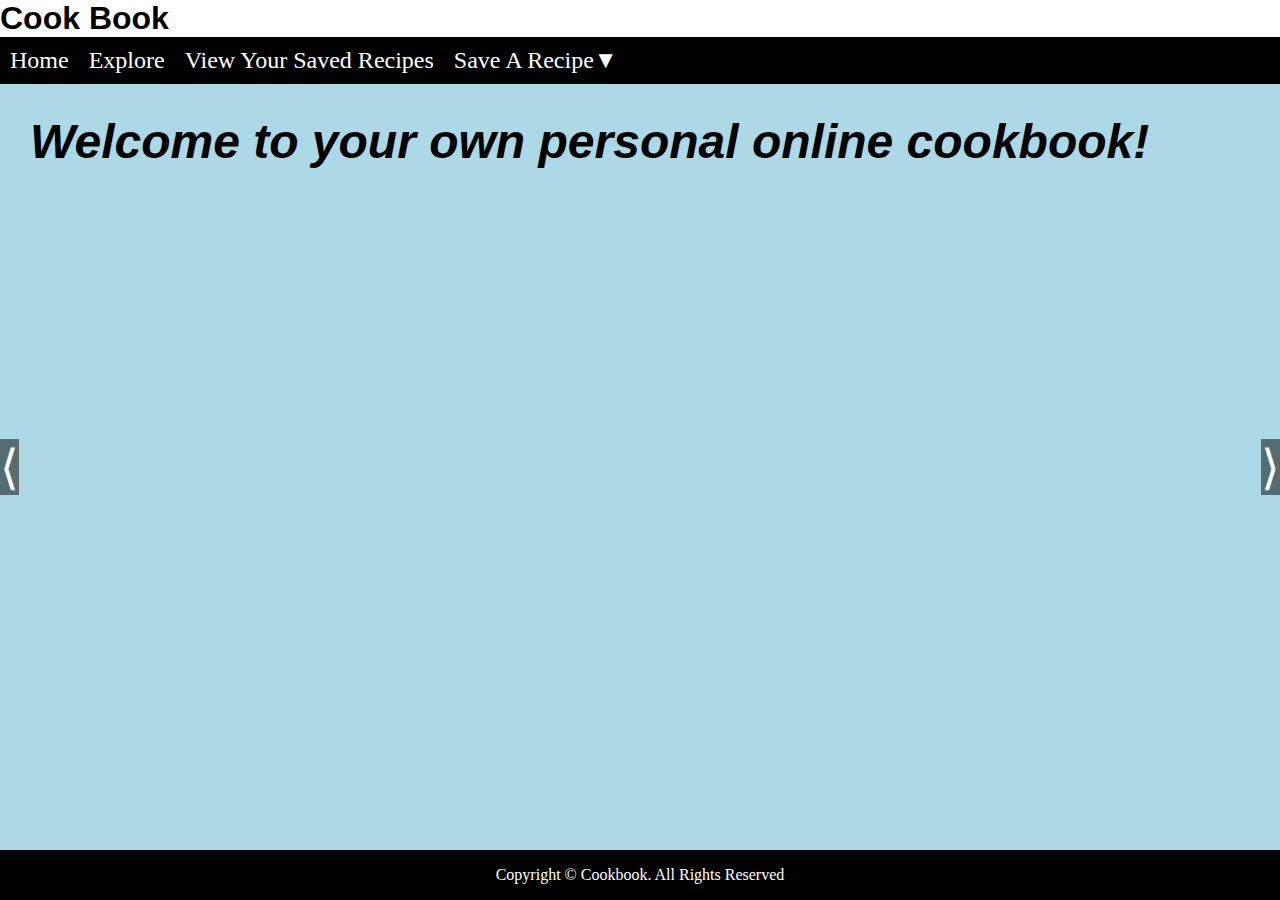
==== index.html @ 428736f1 "worked on report.html and fixed a few errors" ====
<!DOCTYPE html>

<html lang="en">

<head>
    <meta charset="UTF-8">
    <meta name="viewport" content="width=device-width, initial-scale=1.0">
    <title>Cook Book</title>
    <link rel="icon" href="images/favicon.ico" />
    <link rel="stylesheet" href="css/slideshow.css">
    <link rel="stylesheet" href="css/shared.css">
    <script defer src="js/nav-bar.js"></script>
    <script defer src="js/slideshow.js"></script>
</head>


<body>

    <header>
        <h1>Cook Book</h1>
        <div id="menu-button">
            <svg viewBox="0 0 100 80" width="30" height="30">
                <rect fill="white" width="100" height="15"></rect>
                <rect fill="white" y="30" width="100" height="15"></rect>
                <rect fill="white" y="60" width="100" height="15"></rect>
            </svg>
        </div>
        <nav id="navigation">
            <ul class="navlinks">
                <li class="navlink"><a href="index.html">Home</a></li>
                <li class="navlink"><a href="explore.html">Explore</a></li>
                <li class="navlink"><a href="saved-recipes.html">View Your Saved Recipes</a></li>
                <li class="navlink">
                    <div class="label" id="save-a-recipe">
                        Save A Recipe&#9660;
                    </div>
                    <ul id="drop-down-items">
                        <li><a href="create-a-recipe.html">Create Your Own Recipe</a></li>
                        <li><a href="save-a-recipe.html">Save a Recipe from a Website</a></li>
                    </ul>
                </li>
            </ul>
        </nav>
    </header>

    <main>
        <div class="carousel">
            <div class="slide">
                <div class="slide-welcome-message">
                    <h2 id="welcome-message">Welcome to your own personal online cookbook!</h2>
                </div>
                
            </div>
            <figure class="slide">
                <img class="slide-img" src="images/pasta.jpeg"
                    alt="Creamy Roasted Vegetable Pasta; noodles mixed with vegetablese in a creamy sauce, topped with herbs in a white bowl. The white bowl is on top of a larger plate with a serving utensil in it.">
                <figcaption class="slide-img-caption">Creamy Roasted Vegetable Pasta from Planted and Picked. <a
                        href="https://plantedandpicked.com/creamy-roasted-vegetable-pasta/" class="explore-button">Click
                        here to get this delicious recipe!</a></figcaption>

            </figure>
            <figure class="slide">
                <img class="slide-img"  src="images/donuts.jpeg"
                    alt="Maple Bacon Donuts; A few donuts on a grid backing rack. The donuts have shiny glaze to them with bacon bits on top and around them.">
                <figcaption class="slide-img-caption">Maple Bacon Donuts from The Hangry Woman. <a
                        href="https://hangrywoman.com/maple-bacon-donuts/" class="explore-button">Click here to
                        get this delicious recipe!</a></figcaption>

            </figure>
            <div id="controls">
                    <div id="left" class="arrow">&#10216;</div>     
                    <div id="right" class="arrow">&#10217;</div> 
            </div>
        </div>
    </main>
    <footer>
        <p>Copyright &#169; Cookbook. All Rights Reserved</p>
    </footer>
</body>


</html>
---- css/slideshow.css ----
.carousel {
  display: flex;
  position: relative;
  overflow: hidden;
  width: 100%;
  height: 100%;
  box-sizing: border-box;
}

.slide {
  background-color: lightblue;
  position: absolute;
  left: 0;
  right: 0;
  bottom: 0;
  top: 0;
  transition: transform 2s ease-in-out;
  box-sizing: border-box;
  width: 100%;
  height: 100%;
  margin: 0;
}

.slide-img {
  height: 100%;
  width: 100%;
  object-fit: cover;
  box-sizing: border-box;
}

.slide-img-caption {
  position: absolute;
  top: 0;
  right: 0;
  padding: 10px;
  background-color: rgba(0, 0, 0, 0.5);
  color: white;
  font-size: 0.9em;
  font-style: italic;
}

.slide-img-caption>a {
  color: white;
}

.slide:not(:first-child) {
  transform: translateX(100%);
}

.slide.current {
  transform: unset;
}

.slide.past {
  transform: translateX(-100%);
}

.arrow {
  color: white;
  transition: color 0.2s linear;
  cursor: pointer;
  user-select: none;
  font-size: 3em;
  background-color: rgba(0, 0, 0, 0.5);
  z-index: 1;
}

.arrow:hover {
  background-color: black;
}

#controls {
  display: flex;
  flex-direction: row;
  justify-content: space-between;
  width: 100%;
  align-items: center;
}
/* .slide-welcome-message {
  align-items: center;
  justify-content: center;
  display: flex;
  flex-direction: row;
} */

#welcome-message {
  /* font-size: 4em;
  padding: 30px;
  font-style: italic;
  box-sizing: border-box;
  height: 100%; */

    font-size: 3em;
    padding: 30px;
    font-style: italic;
    box-sizing: border-box;
}

#drop-down-items>li>a {
  border-top: 1px solid white;
}

@media (max-width: 600px) {
  .slide {
    width: 100%;
  }
  .slide-img {
    width: 100%;
  }
}
---- css/shared.css ----
body {
    margin: 0;
    display: flex;
    flex-direction: column;
    height: 100vh;
    min-height: 100vh;
}

main {
    flex-grow: 1;
    flex-basis: 0;
}


header, h1, h2, h3, h4{
    font-family: Arial, sans-serif;
}
header, h1, h2, h3{
    margin: 0;
}

p, a, label, textarea, button, .label, .slide-img-caption,li {
    font-family: Georgia;
}

.navlinks, #drop-down-items {
    list-style-type: none;
    padding: 0;
    margin: 0;
}

.navlinks {
    display: flex;
    flex-direction: row;
    justify-content: flex-start;
    background-color: black;
    font-size: 1.5em;
}

.navlink {
    position: relative;
}

.navlink>a, .label, #drop-down-items>li>a {
    display: block;
    padding: 10px;
    text-decoration: none;
    color: white;
    cursor: pointer;
}

.navlink>a:hover, .label:hover, #drop-down-items>li>a:hover {
    display: block;
    background-color: rgb(80, 80, 80);
}

.navlink>a:active, .label:active {
    display: block;
    background-color: lightblue;
}

#drop-down-items {
    display: none;
    position: absolute;
    background-color: black;
}

#drop-down-items.open {
    display: block;
    z-index: 2;
}

#menu-button {
    display: none;
}

.container {
    display: flex;
    justify-content: flex-start;
    flex-direction: column;
    flex-grow: 1;
    flex-basis: 0;
    margin: 10px;
    padding: 5px;
}

.card {
    background-color: whitesmoke;
    box-shadow: 3px 6px 9px grey;
}

footer {
    background-color: black;
    color: white;
    display: flex;
    justify-content: space-around;
}

@media (max-width: 600px) {
    header {
        background-color: black;
        color: white;
        /* margin: -8px;   */
        display: flex;
        flex-direction: row;
        justify-content: space-between;
        position: sticky;
        left: 0;
        right: 0;
        top: 0;
        box-shadow: 0 0 20px black;
        z-index: 1;
        /* added */
        flex-wrap: wrap;

    }
    h1 {
        padding: 8px;
    }
    #menu-button {
        display: flex;
        padding: 8px;
        justify-content: center;
        align-items: center;
    }
    #menu-button:hover {
        background-color: rgb(80, 80, 80);
    }
    #navigation {
        display: none;
        position: absolute;
        top: 100%;
        right: 0;
    }
    .navlinks {
        flex-direction: column;
    }
    .navlink>a, .navlink>.label, #drop-down-items>li>a {
        border-top: 1px solid white;
    }
    #drop-down-items {
        display: none;
    }
    #drop-down-items.open {
        display: block;
    }
    #navigation.open {
        display: block;
    }
}
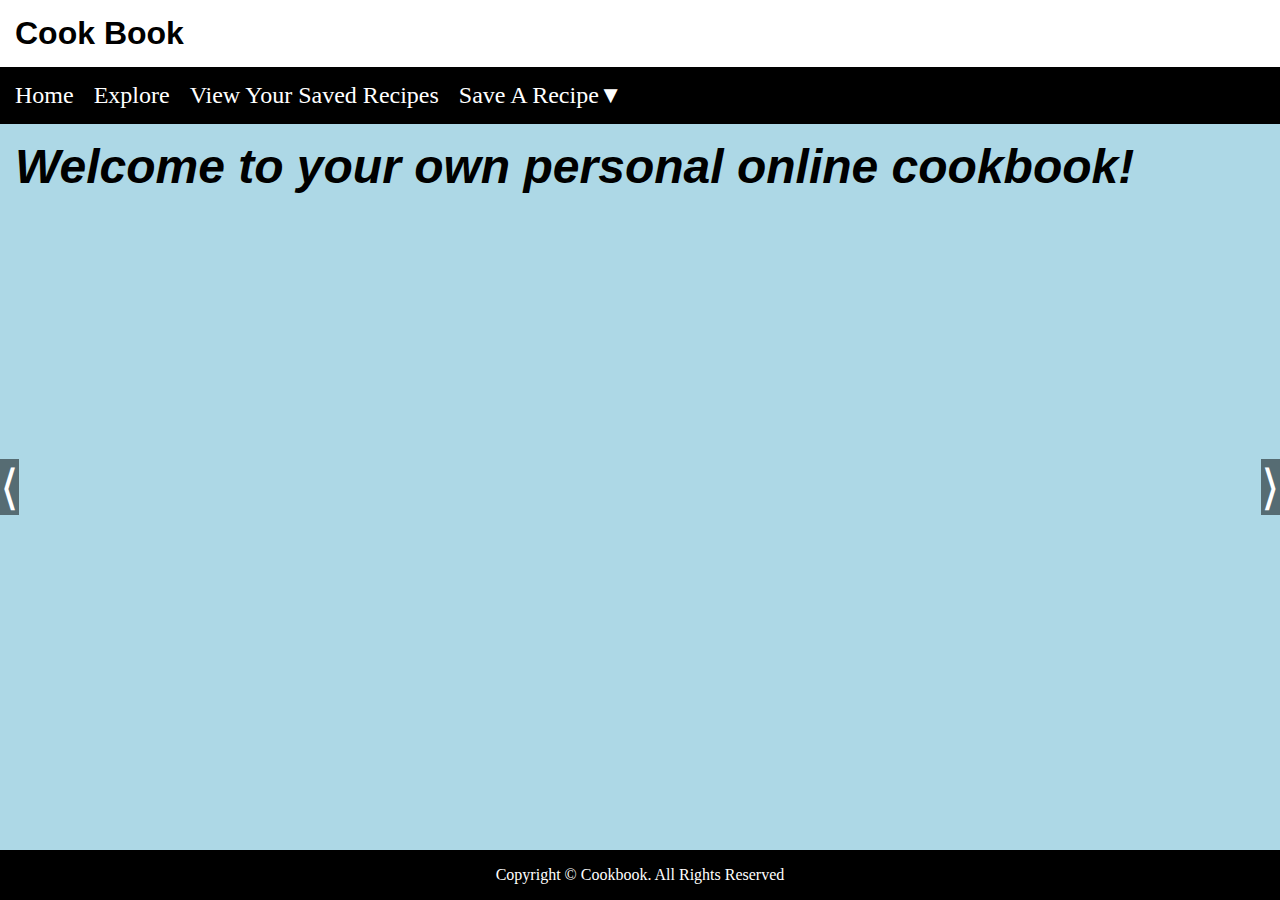
==== commit 8f3462af: "aligned header, nav bar, and welcome message and added min width body size" ====
--- a/index.html
+++ b/index.html
@@ -17,7 +17,10 @@
 <body>
 
     <header>
-        <h1>Cook Book</h1>
+        <div class="container">
+            <h1>Cook Book</h1>
+        </div>
+
         <div id="menu-button">
             <svg viewBox="0 0 100 80" width="30" height="30">
                 <rect fill="white" width="100" height="15"></rect>
@@ -25,7 +28,9 @@
                 <rect fill="white" y="60" width="100" height="15"></rect>
             </svg>
         </div>
+        
         <nav id="navigation">
+            
             <ul class="navlinks">
                 <li class="navlink"><a href="index.html">Home</a></li>
                 <li class="navlink"><a href="explore.html">Explore</a></li>
@@ -46,10 +51,9 @@
     <main>
         <div class="carousel">
             <div class="slide">
-                <div class="slide-welcome-message">
+                <div class="container">
                     <h2 id="welcome-message">Welcome to your own personal online cookbook!</h2>
                 </div>
-                
             </div>
             <figure class="slide">
                 <img class="slide-img" src="images/pasta.jpeg"
--- a/css/slideshow.css
+++ b/css/slideshow.css
@@ -76,24 +76,14 @@
   width: 100%;
   align-items: center;
 }
-/* .slide-welcome-message {
-  align-items: center;
-  justify-content: center;
-  display: flex;
-  flex-direction: row;
-} */
+
 
 #welcome-message {
-  /* font-size: 4em;
-  padding: 30px;
+  font-size: 3em;
+  /* margin: 10px;
+  padding: 5px; */
   font-style: italic;
   box-sizing: border-box;
-  height: 100%; */
-
-    font-size: 3em;
-    padding: 30px;
-    font-style: italic;
-    box-sizing: border-box;
 }
 
 #drop-down-items>li>a {
@@ -101,10 +91,7 @@
 }
 
 @media (max-width: 600px) {
-  .slide {
-    width: 100%;
-  }
-  .slide-img {
-    width: 100%;
+  #welcome-message {
+    padding: 5px;
   }
 }--- a/css/shared.css
+++ b/css/shared.css
@@ -4,28 +4,46 @@
     flex-direction: column;
     height: 100vh;
     min-height: 100vh;
+    min-width: 200px;
 }
 
 main {
     flex-grow: 1;
     flex-basis: 0;
 }
+header, h1, h2, h3, h4 {
+    margin: 0;
+    /* border: 5px red solid; */
+}
 
+/* a{
+    border: 5px solid red;
+} */
+/* h1  {
+    padding: 5px;
+    margin: 10px;
+    border: 5px red solid;
+} */
 
 header, h1, h2, h3, h4{
     font-family: Arial, sans-serif;
-}
-header, h1, h2, h3{
-    margin: 0;
+    /* font-family: 'Montserrat', sans-serif; */
 }
 
+/* #website-name{
+    margin-left: 10px;
+    padding-left: 5px;
+} */
+h1 {
+    /* border: 5px solid red; */
+}
 p, a, label, textarea, button, .label, .slide-img-caption,li {
     font-family: Georgia;
 }
 
 .navlinks, #drop-down-items {
     list-style-type: none;
-    padding: 0;
+    padding: 5px;
     margin: 0;
 }
 
@@ -35,14 +53,21 @@
     justify-content: flex-start;
     background-color: black;
     font-size: 1.5em;
+    /* margin-left: 10px; */
+    /* padding-left: 15px; */
+    
+
 }
 
 .navlink {
     position: relative;
+    
+    
 }
 
 .navlink>a, .label, #drop-down-items>li>a {
     display: block;
+    /* margin: 10px; */
     padding: 10px;
     text-decoration: none;
     color: white;
@@ -82,6 +107,7 @@
     flex-basis: 0;
     margin: 10px;
     padding: 5px;
+
 }
 
 .card {
@@ -115,7 +141,8 @@
 
     }
     h1 {
-        padding: 8px;
+        /* padding: 8px; */
+        padding: 5px;
     }
     #menu-button {
         display: flex;
